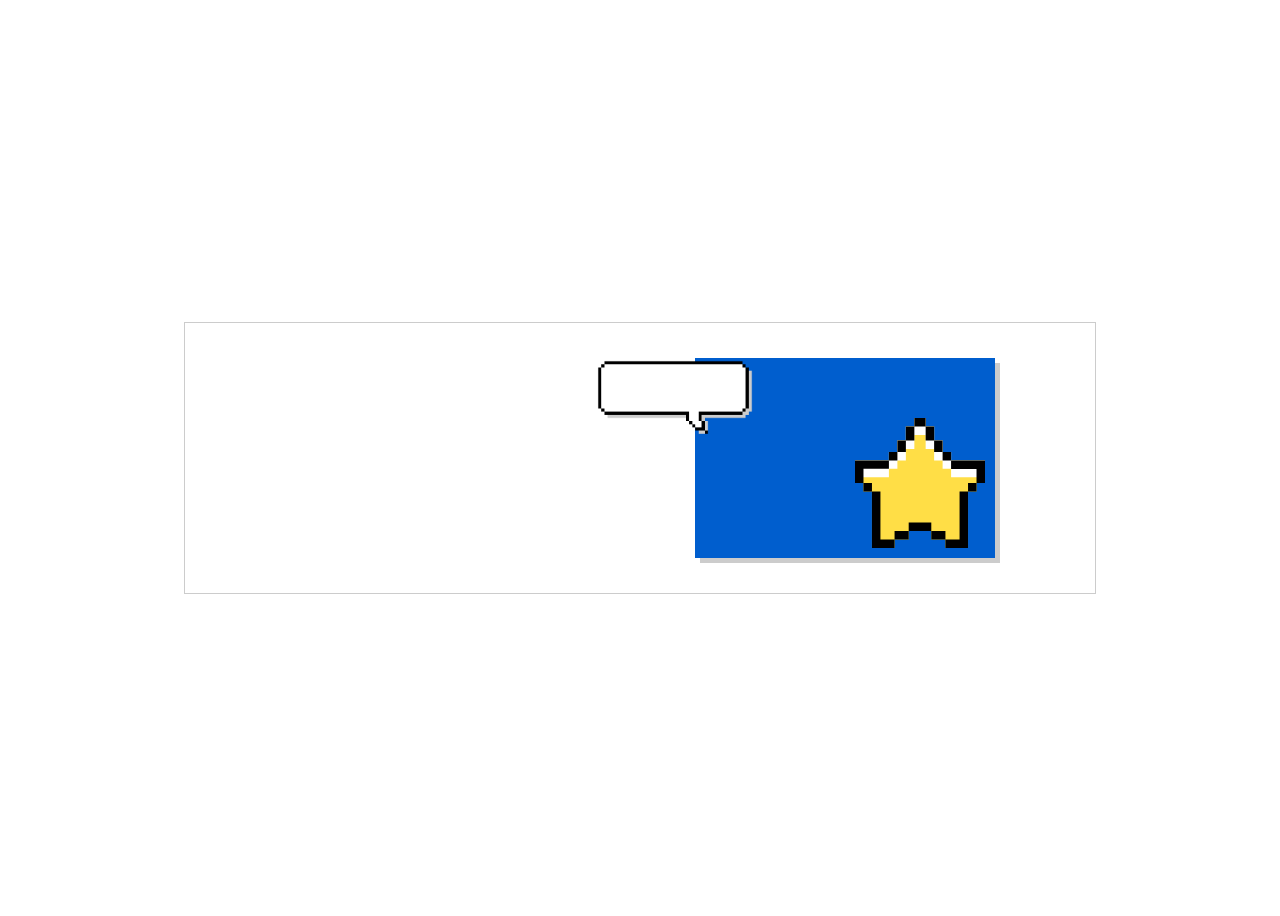
==== pages/cover-talking-star.html @ b9028f9c "new bubbles" ====
<!DOCTYPE html>
<html lang="en" dir="ltr">
<head>
  <meta charset="utf-8">
  <title>Talking Star (Banner)</title>
  <style>
  body {
    /* for recording */
    height: 100vh;
    display: flex;
    align-items: center;
    justify-content: center;
  }
  .animation-banner {
        width: 900px;
        height: 150px;
        position: relative;
        display: flex;
        align-items: center;
        justify-content: center;
        /* for recording */
        padding: 60px 5px;
        border: 1px solid #ccc;
      }
      /*----- CHARACTER -----*/
      .character-box {
        width: 300px;
        height: 200px;
        position: absolute;
        right: 100px;
        background: #005ece;
        -webkit-box-shadow: 5px 5px 0px 0px #ccc;
        -moz-box-shadow: 5px 5px 0px 0px #ccc;
        box-shadow: 5px 5px 0px 0px #ccc;
      }
      /*----- Speech Bubble -----*/
      #bubble {
        width: 160px;
        position: absolute;
        left: -100px;
        top: 0px;
        -webkit-animation: floating 2s steps(5, jump-none) infinite;
        -moz-animation: floating 2s steps(5, jump-none) infinite;
        -o-animation: floating 2s steps(5, jump-none) infinite;
        animation: floating 2s steps(5, jump-none) infinite;
      }
      @keyframes floating {
        0%, 100% {
          -webkit-transform: translate(0,  0px);
          -moz-transform: translate(0,  0px);
          -o-transform: translate(0,  0px);
          transform: translate(0,  0px);
        }
        50%  {
          -webkit-transform: translate(0,  7px);
          -moz-transform: translate(0,  7px);
          -o-transform: translate(0,  7px);
          transform: translate(0,  7px);
        }
      }

      /*----- Talking Star -----*/
      .star-talk-expressions {
        width: 100%;
        height: 100%;
        position: relative;
        overflow: hidden;
        text-align: right;
      }
      .star-talk-expressions::after {
        content: '';
        width: 70px;
        height: 70px;
        display: inline-block;
        position: absolute;
        bottom: 35px;
        right: 40px;
        animation: talking 2s linear infinite;
        clear: both;
      }
      @keyframes talking {
        0%, 24%, 50%, 74%, 100% {
          background: url("https://media-ed-online.github.io/art-sci-games-resources/graphics/stars/face-smile.svg") no-repeat;
        }
        25%, 49%, 75%, 99% {
          background: url("https://media-ed-online.github.io/art-sci-games-resources/graphics/stars/face-suprised.svg") no-repeat;
        }
      }
  </style>
</head>
<body>
  <div class="animation-banner">
    <div class="color-bar">
    </div>
    <div class="character-box">
      <img id="bubble" src="https://media-ed-online.github.io/art-sci-games-resources/graphics/stars/speech-bubble-assist.gif"></img>
      <div class="star-talk-expressions">
        <img src="https://media-ed-online.github.io/art-sci-games-resources/graphics/stars/star-filled.svg" style="width: 130px; margin: 60px 10px 0 0">
      </div>
    </div>
  </div>
</body>
</html>
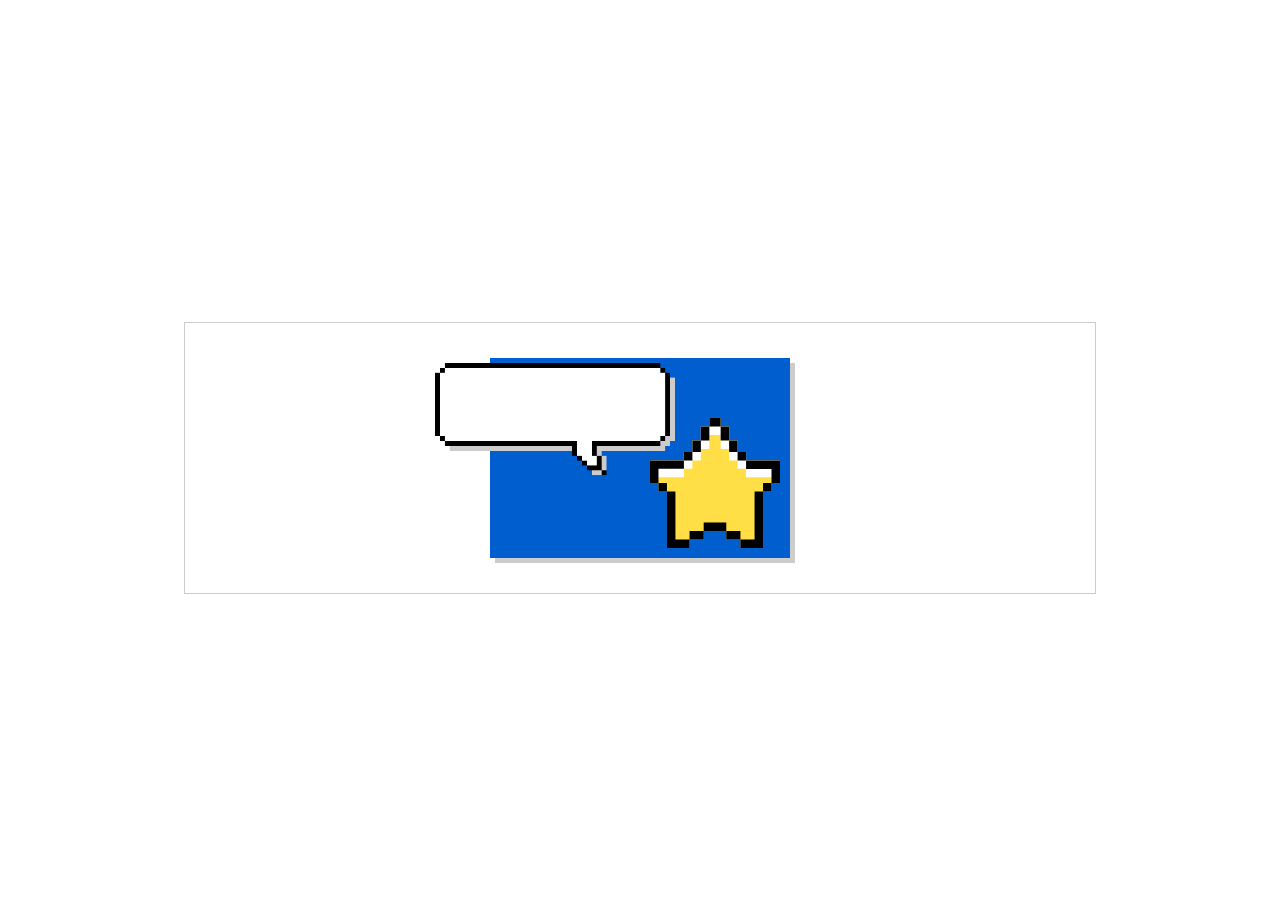
==== commit 0330255b: "new bubbles" ====
--- a/pages/cover-talking-star.html
+++ b/pages/cover-talking-star.html
@@ -27,7 +27,6 @@
         width: 300px;
         height: 200px;
         position: absolute;
-        right: 100px;
         background: #005ece;
         -webkit-box-shadow: 5px 5px 0px 0px #ccc;
         -moz-box-shadow: 5px 5px 0px 0px #ccc;
@@ -35,9 +34,9 @@
       }
       /*----- Speech Bubble -----*/
       #bubble {
-        width: 160px;
+        width: 250px;
         position: absolute;
-        left: -100px;
+        left: -60px;
         top: 0px;
         -webkit-animation: floating 2s steps(5, jump-none) infinite;
         -moz-animation: floating 2s steps(5, jump-none) infinite;
@@ -80,11 +79,32 @@
       }
       @keyframes talking {
         0%, 24%, 50%, 74%, 100% {
-          background: url("https://media-ed-online.github.io/art-sci-games-resources/graphics/stars/face-smile.svg") no-repeat;
+          background: url("https://media-ed-online.github.io/art-sci-games-resources/graphics/stars/face-happy.svg") no-repeat;
+          position: absolute;
+          right: 43px
         }
         25%, 49%, 75%, 99% {
-          background: url("https://media-ed-online.github.io/art-sci-games-resources/graphics/stars/face-suprised.svg") no-repeat;
+          background: url("https://media-ed-online.github.io/art-sci-games-resources/graphics/stars/face-happy.svg") no-repeat;
+          padding: absolute;
+          right: 40px;
         }
+      }
+      @keyframes skewing {
+        0%, 24%, 50%, 74%, 100% {
+          -webkit-transform:  perspective(10em) rotateY(-20deg);
+          -moz-transform:  perspective(10em) rotateY(-20deg);
+          -o-transform:  perspective(10em) rotateY(-20deg);
+          transform: perspective(10em) rotateY(-20deg);
+        }
+        25%, 49%, 75%, 99% {
+          -webkit-transform:  perspective(75em) rotateY(20deg);
+          -moz-transform:  perspective(75em) rotateY(20deg);
+          -o-transform:  perspective(75em) rotateY(20deg);
+          transform: perspective(75em) rotateY(20deg);
+        }
+      }
+      .skewed {
+        animation: skewing 2s linear infinite;
       }
   </style>
 </head>
@@ -95,7 +115,7 @@
     <div class="character-box">
       <img id="bubble" src="https://media-ed-online.github.io/art-sci-games-resources/graphics/stars/speech-bubble-assist.gif"></img>
       <div class="star-talk-expressions">
-        <img src="https://media-ed-online.github.io/art-sci-games-resources/graphics/stars/star-filled.svg" style="width: 130px; margin: 60px 10px 0 0">
+        <img src="https://media-ed-online.github.io/art-sci-games-resources/graphics/stars/star-filled.svg" class="skewed" style="width: 130px; margin: 60px 10px 0 0">
       </div>
     </div>
   </div>
